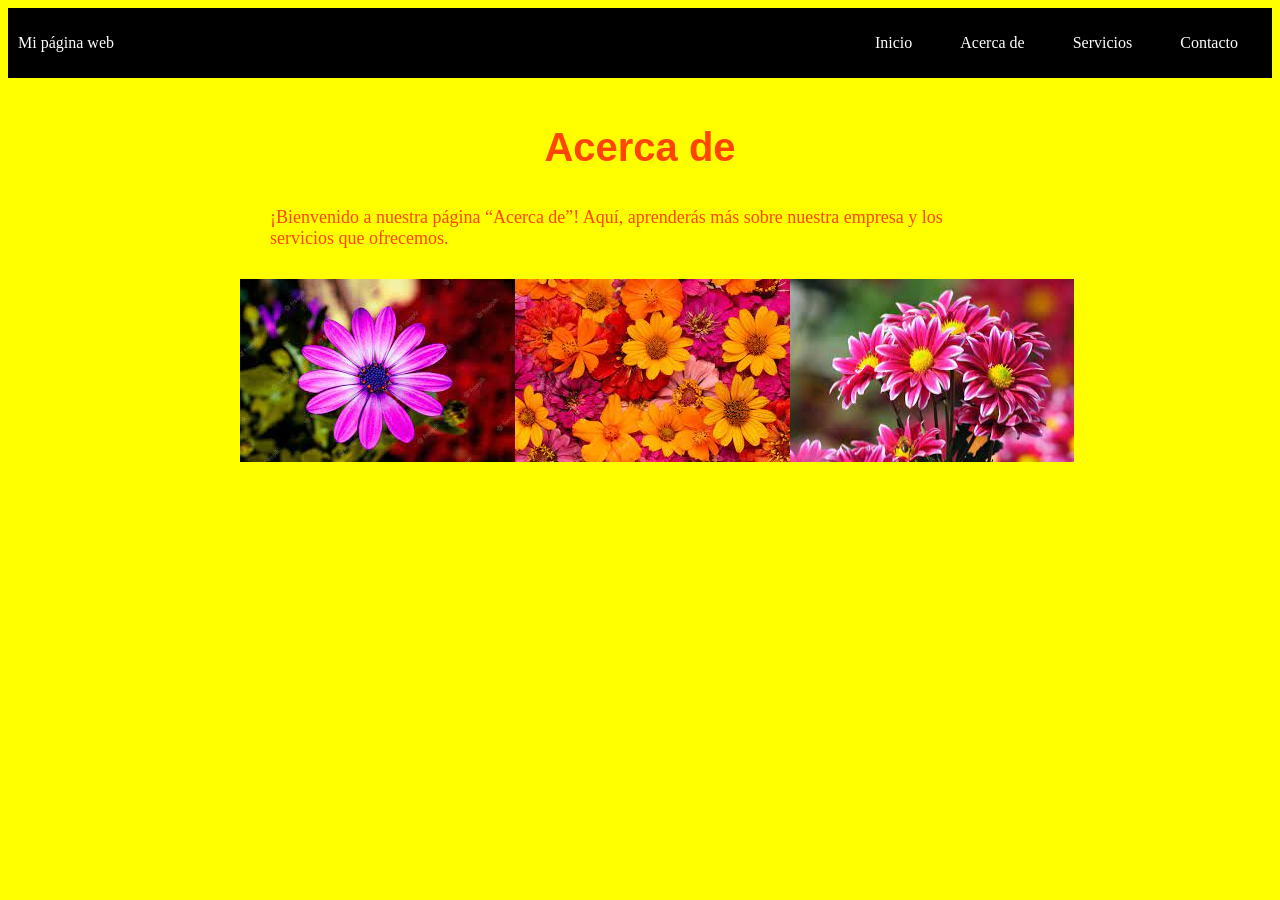
==== about.html @ 01bc68b2 "Initial commit" ====
<!DOCTYPE html>
<html>
    <head>
        <title>Acerca de</title>
        <link rel="Stylesheet" type="text/css" href="style.css">
    </head>
    <body>
        <div class="container-nav">
            <nav class="navbar" role="navigation">
                <a href="index.html" class="brand">Mi página web</a>
                <ul class="nav-links">
                    <li><a href="index.html">Inicio</a></li>
                    <li><a href="#">Acerca de</a></li>
                    <li><a href="servicios.html">Servicios</a></li>
                    <li><a href="contactos.html">Contacto</a></li>
                </ul>
            </nav>
            <button class="button-menu-toggle">Menu</button>
        </div>
        <div class="container">
            <h1>Acerca de</h1>
            <p>¡Bienvenido a nuestra página “Acerca de”! Aquí, aprenderás más sobre nuestra empresa y los servicios que ofrecemos.</p>
            <div class="imagenes">
                <img src="flor1.jpg" alt="Descripción de la imagen 1"/>
                <img src="flor2.jpg" alt="Descripción de la imagen 2"/>
                <img src="flor3.jpg" alt="Descripción de la imagen 3"/>
            </div>
        </div>
    </body>
</html>
---- style.css ----
body{
    background-color: yellow;
    color: darkblue;
}
h1{
    font-family: 'Arial', sans-serif;
    font-size: 40px;
    text-align: center;
}
p{
    font-family: 'Georgia', serif;
    font-size: 18px;
    padding: 10px;
    margin: 20px;
}
#mi-id{
    color:yellow;
    background-color: white;
}
.Encabezado{
    font-family: 'Franklin Gothic Medium', 'Arial Narrow', Arial, sans-serif;
    font-size: 30px;
    background-color: brown;
}
h2{
    font-family: Arial, Helvetica, sans-serif;
    font-size: 30px;
    background-color: black;
    padding: 10px;
    margin: 10px;

}
.container .title {
    color: red;
}

.container {
    color: orangered;
    max-width: 800px;
    margin: auto;
    padding: 20px;
  }
  .row {
    display: flex;
    flex-wrap: wrap;
    margin: 10px;
  }
  
  .column {
    flex: 1;
    background-color: white;
    padding: 2px 10px 2px 10px;
    margin: 10px;
  }
  @media (max-width: 600px) {
    .column {
      flex: 90%;
    }
  }
  
  button {
    background-color: rgb(255, 94, 0);
    padding: 100px solid black;
    font-family: Arial, Helvetica, sans-serif;
    font-size: 30px;
    margin: 1px 10px 1px 20px;

  }

  .container-nav {
    display: flex;
    padding: 10px;
    height: 50px;
    background-color: black;
  }
  
  
  .navbar {
    display: flex;
    justify-content: space-between;
    width: 100%;
  }
  
  
  .brand {
    display: flex;
    align-items: center;
  }
  
  
  li>a {
    padding: 8px 24px;
  }
  
  
  li {
    list-style-type: none;
  }
  
  
  a {
    color: white;
    text-decoration:none;
  }
  
  
  .nav-links {
    display: flex;
    align-items: center;
  }
  
  
  .button-menu-toggle {
    display: none;
  }

  .imagenes {
    display: flex;
    justify-content: space-between;
  }

  footer {
    height: 200px;
    display: flex;
    justify-content: center;
  }

  main {
    display: flex;
    flex-direction: column;
  }

  .video-container {
    display: flex;
    justify-content: center;

  }
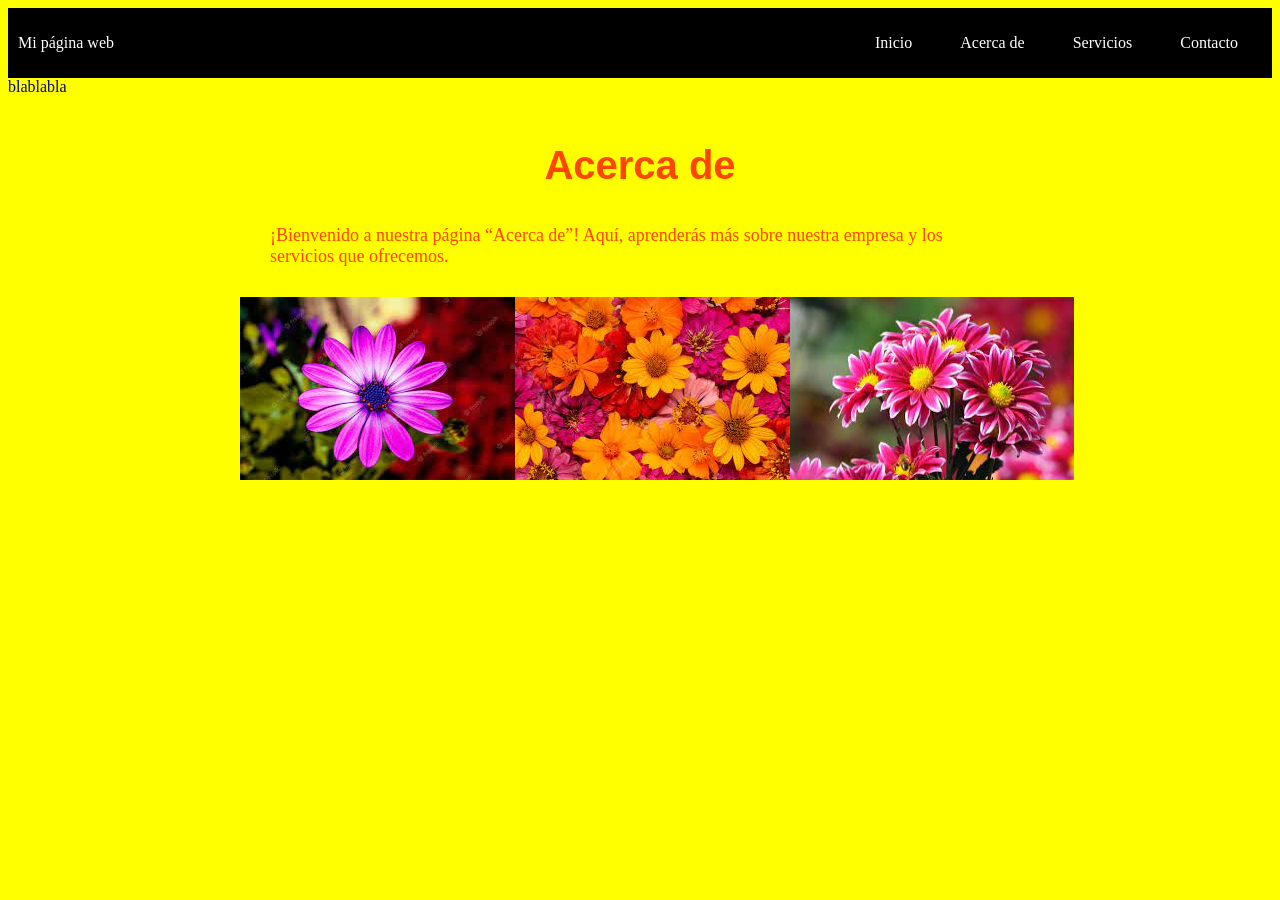
==== commit a685a7bf: "“mi primera confirmación de actualización" ====
--- a/about.html
+++ b/about.html
@@ -17,6 +17,8 @@
             </nav>
             <button class="button-menu-toggle">Menu</button>
         </div>
+        <main>
+            <div class="greeting">blablabla</div>
         <div class="container">
             <h1>Acerca de</h1>
             <p>¡Bienvenido a nuestra página “Acerca de”! Aquí, aprenderás más sobre nuestra empresa y los servicios que ofrecemos.</p>
@@ -26,5 +28,6 @@
                 <img src="flor3.jpg" alt="Descripción de la imagen 3"/>
             </div>
         </div>
+        </main>
     </body>
 </html>
--- a/style.css
+++ b/style.css
@@ -134,4 +134,8 @@
     display: flex;
     justify-content: center;
 
-  }+  }
+
+  greeting {
+    text-align: center;
+    }
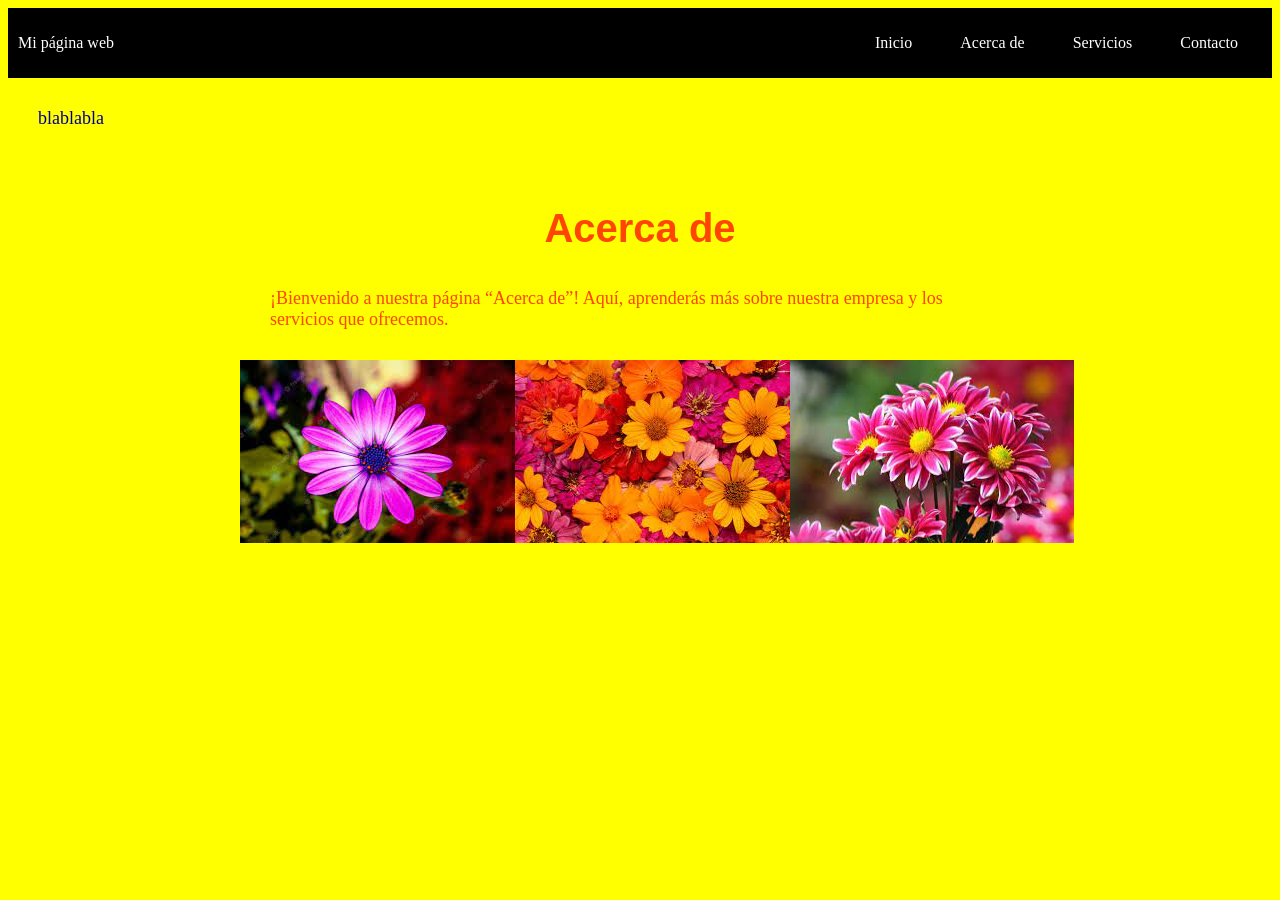
==== commit bc1c8026: "Update about.html" ====
--- a/about.html
+++ b/about.html
@@ -18,7 +18,9 @@
             <button class="button-menu-toggle">Menu</button>
         </div>
         <main>
-            <div class="greeting">blablabla</div>
+            <div class="greeting">
+                <p>blablabla</p>
+            </div>
         <div class="container">
             <h1>Acerca de</h1>
             <p>¡Bienvenido a nuestra página “Acerca de”! Aquí, aprenderás más sobre nuestra empresa y los servicios que ofrecemos.</p>
